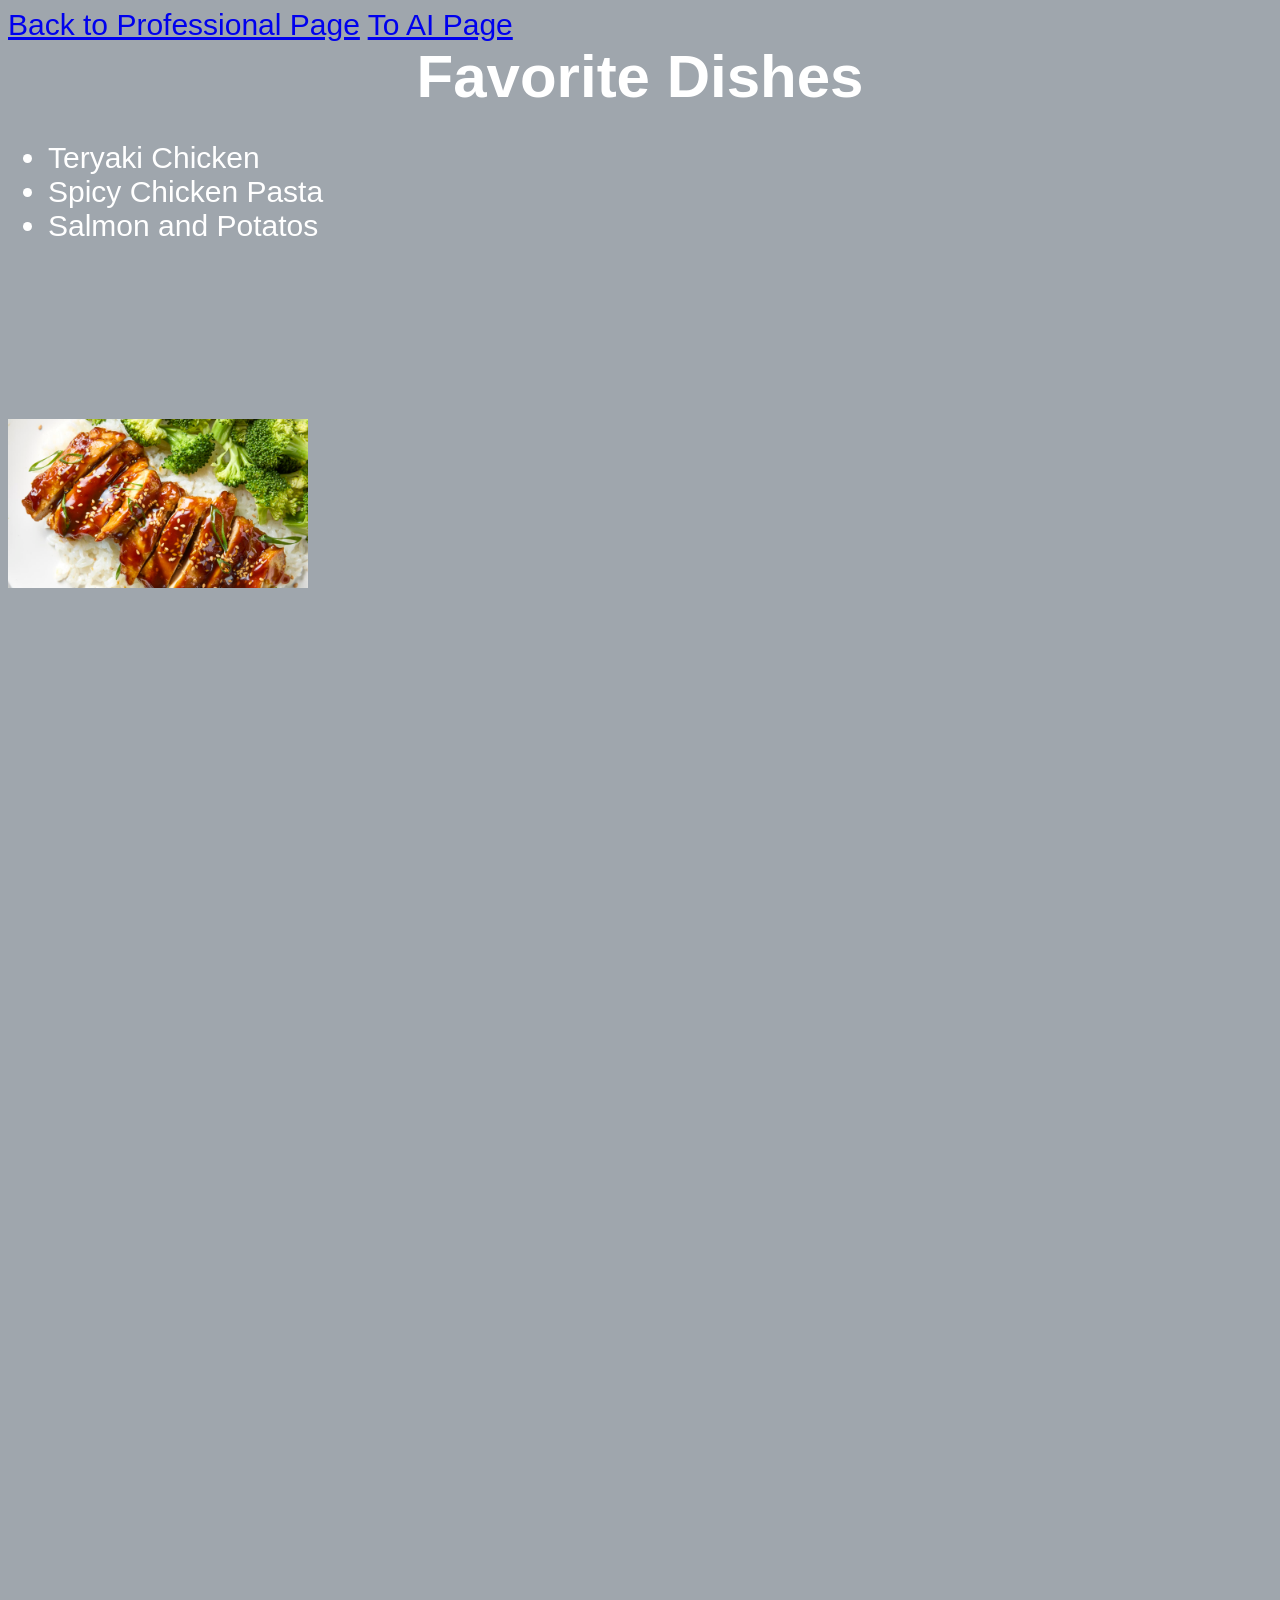
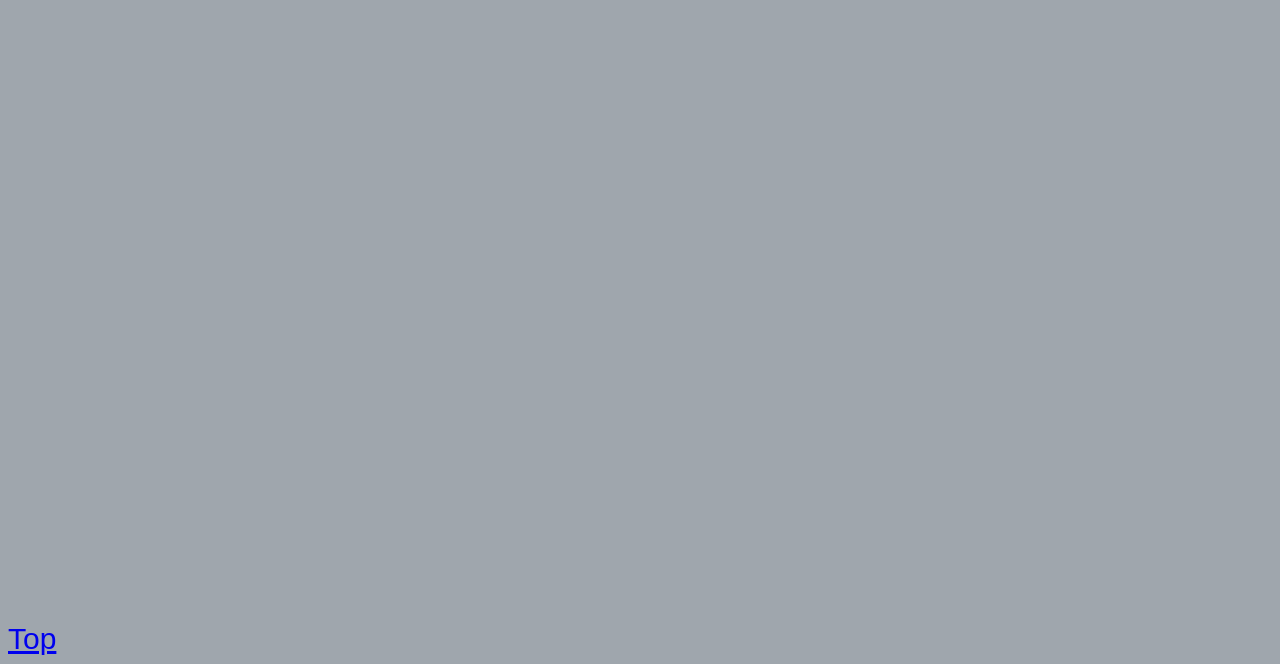
==== fromScratch.html @ fe80dd4f "Add files via upload" ====
<!DOCTYPE html>
<html lang="en">
<head>
    <link href="css/mystles.css" rel="stylesheet">
    <meta charset="UTF-8">
    <meta name="viewport" content="width=device-width, initial-scale=1.0">
    <title>Cooking</title>
</head>
<body>
    <a href="index.html">Back to Professional Page</a>
    <a href="ai.html">To AI Page</a>
    <h1 id="Go To Top">Favorite Dishes</h1>
    <ul>
        <li>Teryaki Chicken</li>
        <li>Spicy Chicken Pasta</li>
        <li>Salmon and Potatos</li>
    </ul>
    <img src="assets/img/ChickenforIS.jpeg" width="300">
    <iframe width="560" height="315" src="https://www.youtube.com/embed/1ooEYowKmG0?si=Ua-pv8fmH4Myr-t8" title="YouTube video player" frameborder="0" allow="accelerometer; autoplay; clipboard-write; encrypted-media; gyroscope; picture-in-picture; web-share" referrerpolicy="strict-origin-when-cross-origin" allowfullscreen></iframe>
    <div class="tableau-container">
    <iframe 
        src="https://public.tableau.com/views/WORLDTEAPRODUCTION/GlobalProductionTrend?:embed=true&:showVizHome=no"
        width="800" 
        height="600"
        frameborder="0"
        allowfullscreen>
    </iframe>
</div>
    <br><br><br><br><br><br>
    <br><br><br><br><br><br>
    <br><br><br><br><br><br>
    <br><br><br><br><br><br>
    <br><br><br><br><br><br>
    <a href="#Go To Top">Top</a>
</body>
</html>
---- css/mystles.css ----
body{
    background-color: #1236;
    font-size: 30px;
    font-family: 'Gill Sans', 'Gill Sans MT', Calibri, 'Trebuchet MS', sans-serif;
    color: white;
    font-weight: 100px;
}
h1{
    position: static;
    margin: auto;
    text-align: center;
}
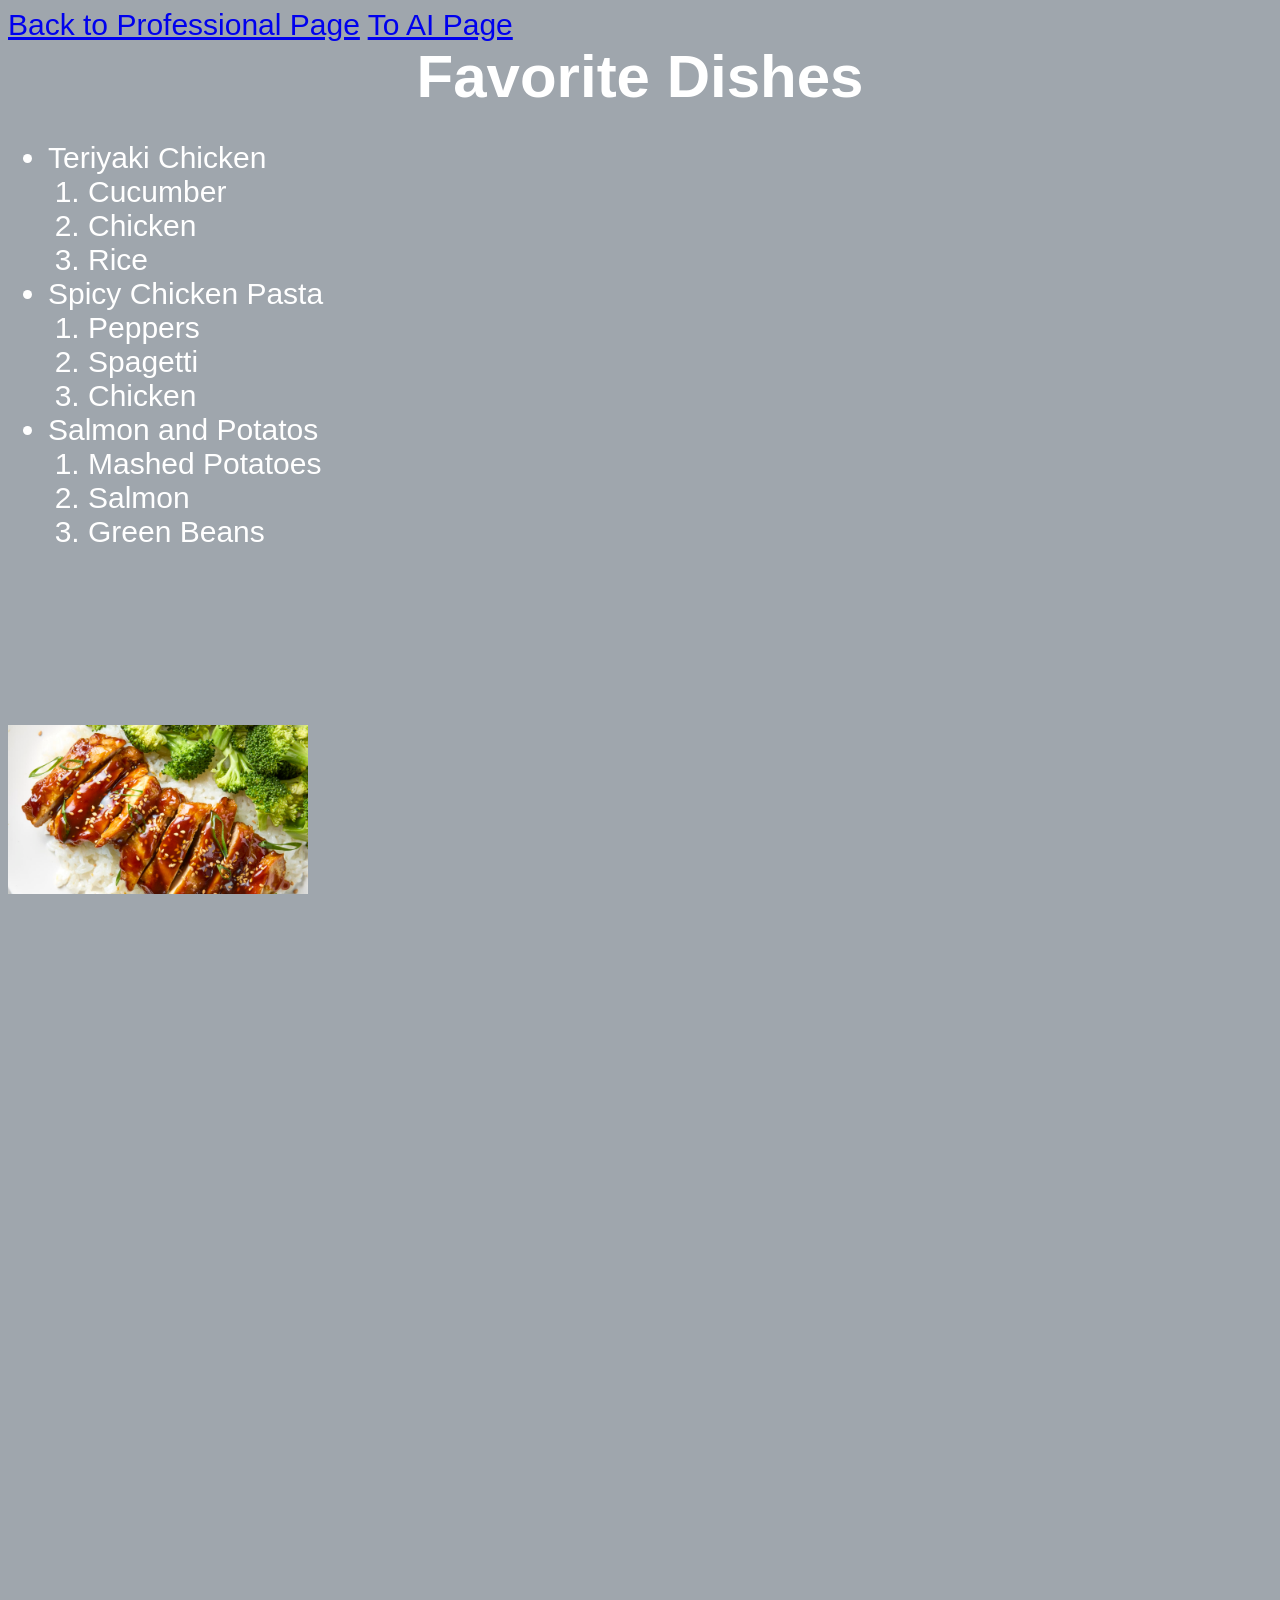
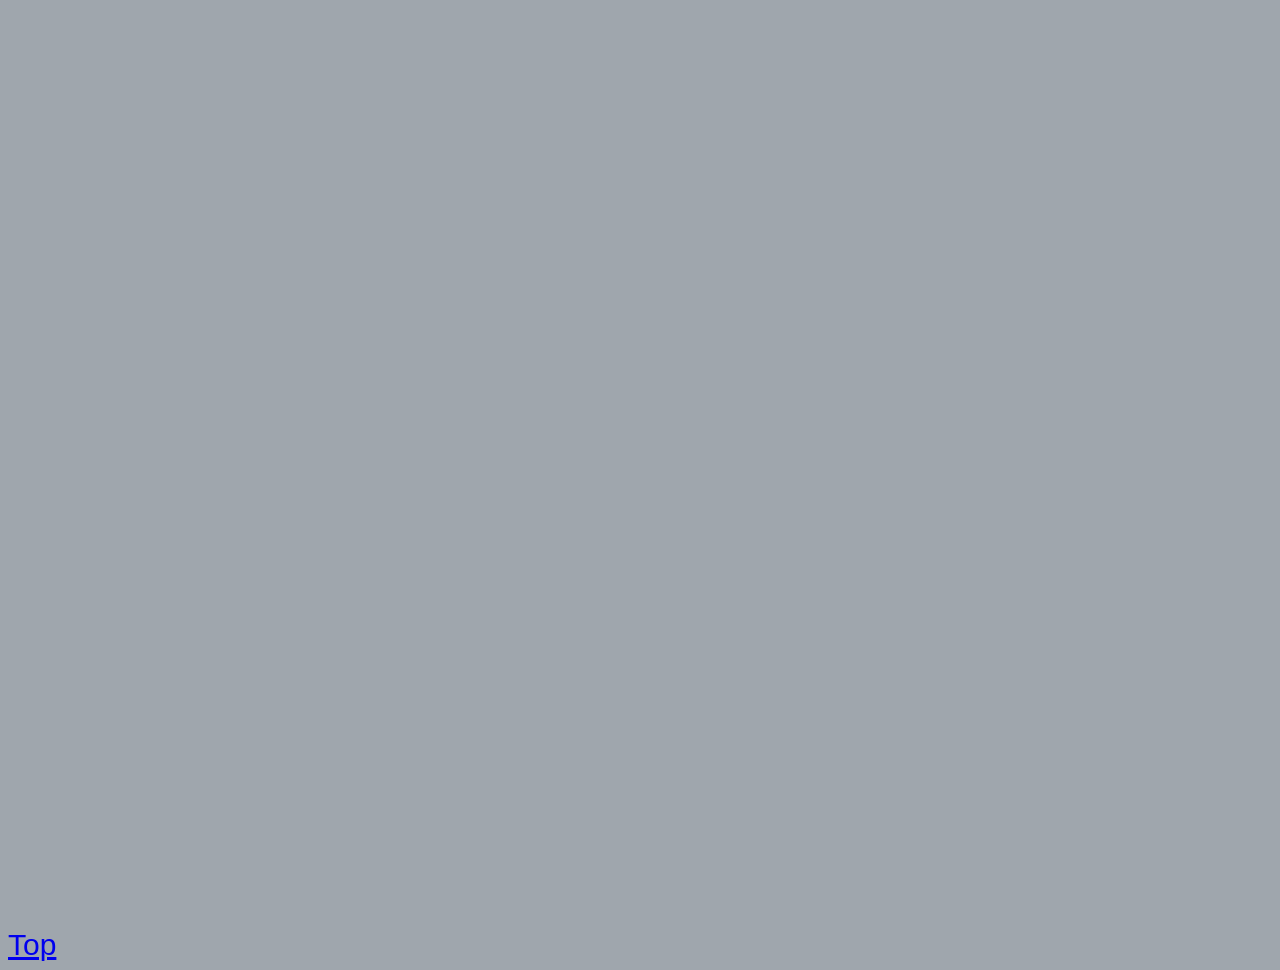
==== commit 87545e20: "Update fromScratch.html" ====
--- a/fromScratch.html
+++ b/fromScratch.html
@@ -11,9 +11,26 @@
     <a href="ai.html">To AI Page</a>
     <h1 id="Go To Top">Favorite Dishes</h1>
     <ul>
-        <li>Teryaki Chicken</li>
+        <li>Teriyaki Chicken</li>
+            <ol>
+                <li>Cucumber</li>
+                <li>Chicken</li>
+                <li>Rice</li>
+            </ol>
+            
+
         <li>Spicy Chicken Pasta</li>
+                <ol>
+                    <li>Peppers</li>
+                    <li>Spagetti</li>
+                    <li>Chicken</li>
+                </ol>
         <li>Salmon and Potatos</li>
+                <ol>
+                    <li>Mashed Potatoes</li>
+                    <li>Salmon</li>
+                    <li>Green Beans</li>
+                </ol>
     </ul>
     <img src="assets/img/ChickenforIS.jpeg" width="300">
     <iframe width="560" height="315" src="https://www.youtube.com/embed/1ooEYowKmG0?si=Ua-pv8fmH4Myr-t8" title="YouTube video player" frameborder="0" allow="accelerometer; autoplay; clipboard-write; encrypted-media; gyroscope; picture-in-picture; web-share" referrerpolicy="strict-origin-when-cross-origin" allowfullscreen></iframe>
@@ -33,4 +50,4 @@
     <br><br><br><br><br><br>
     <a href="#Go To Top">Top</a>
 </body>
-</html>+</html>
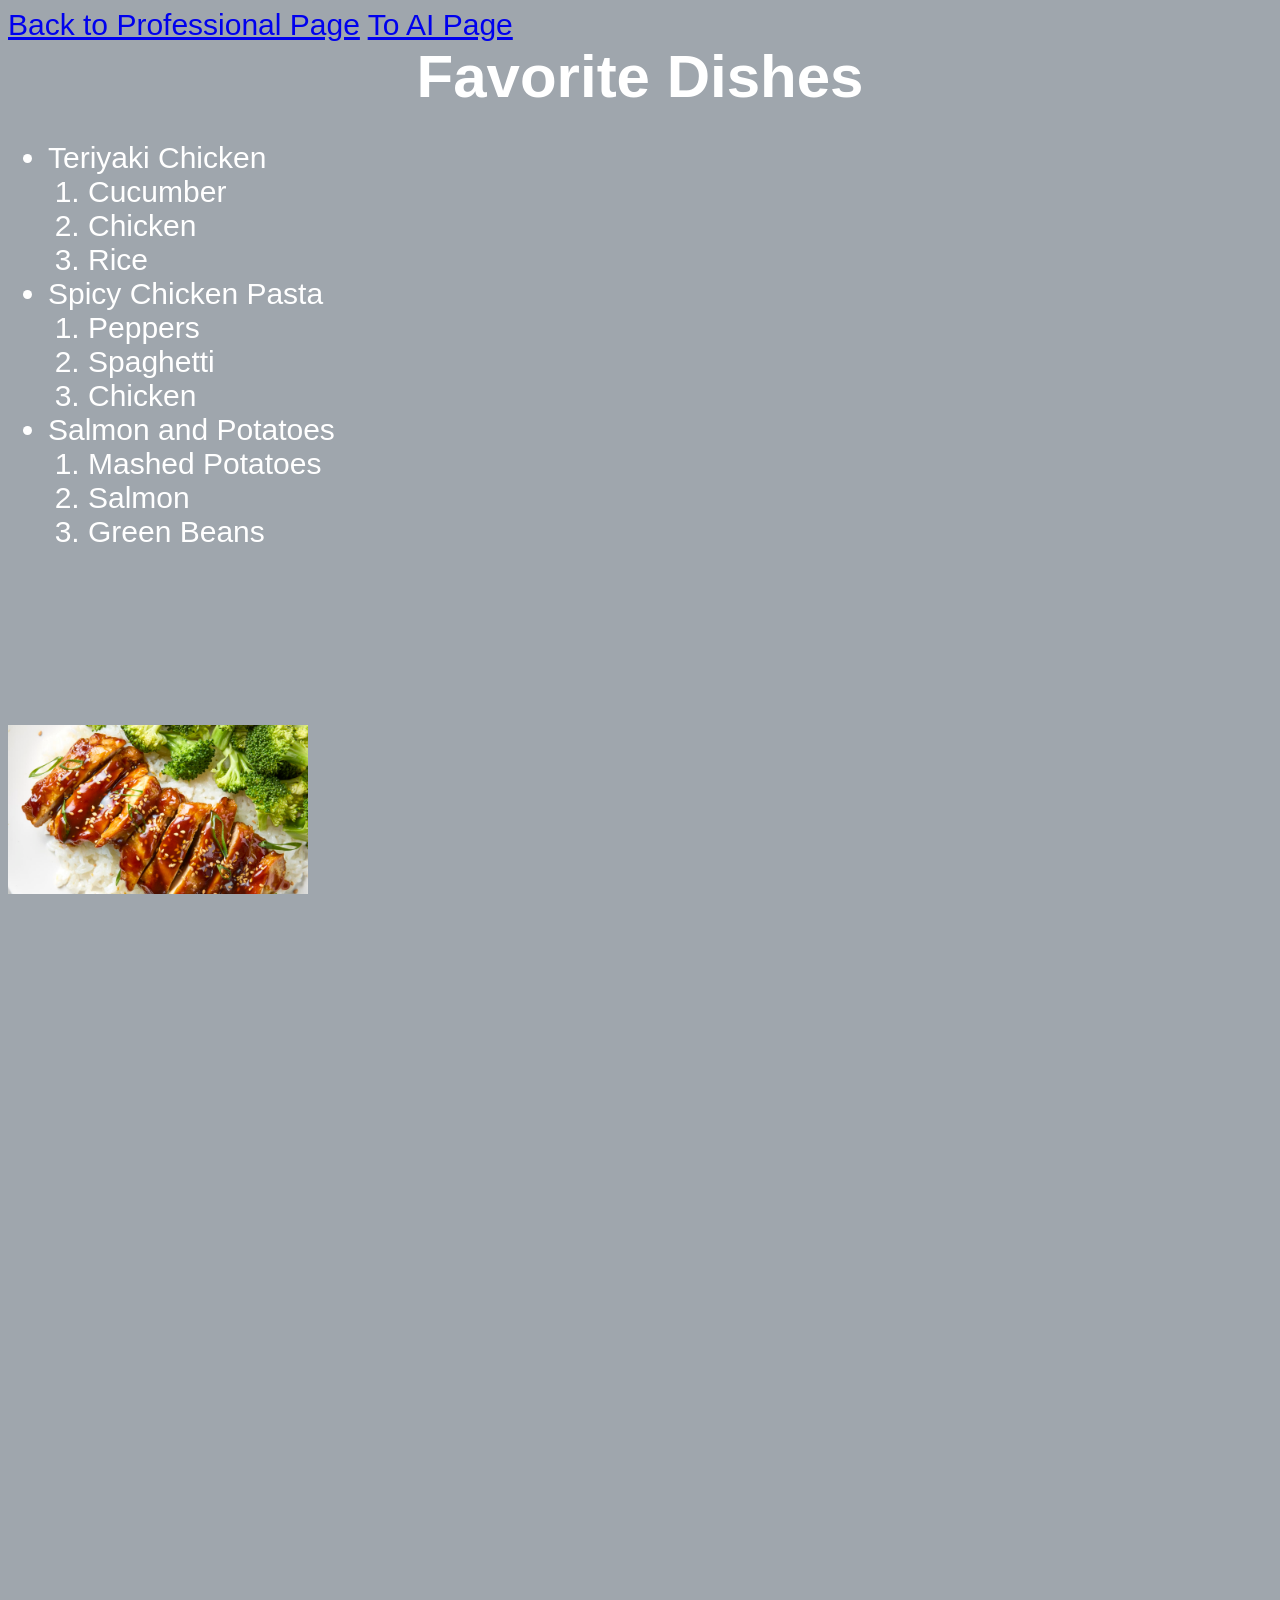
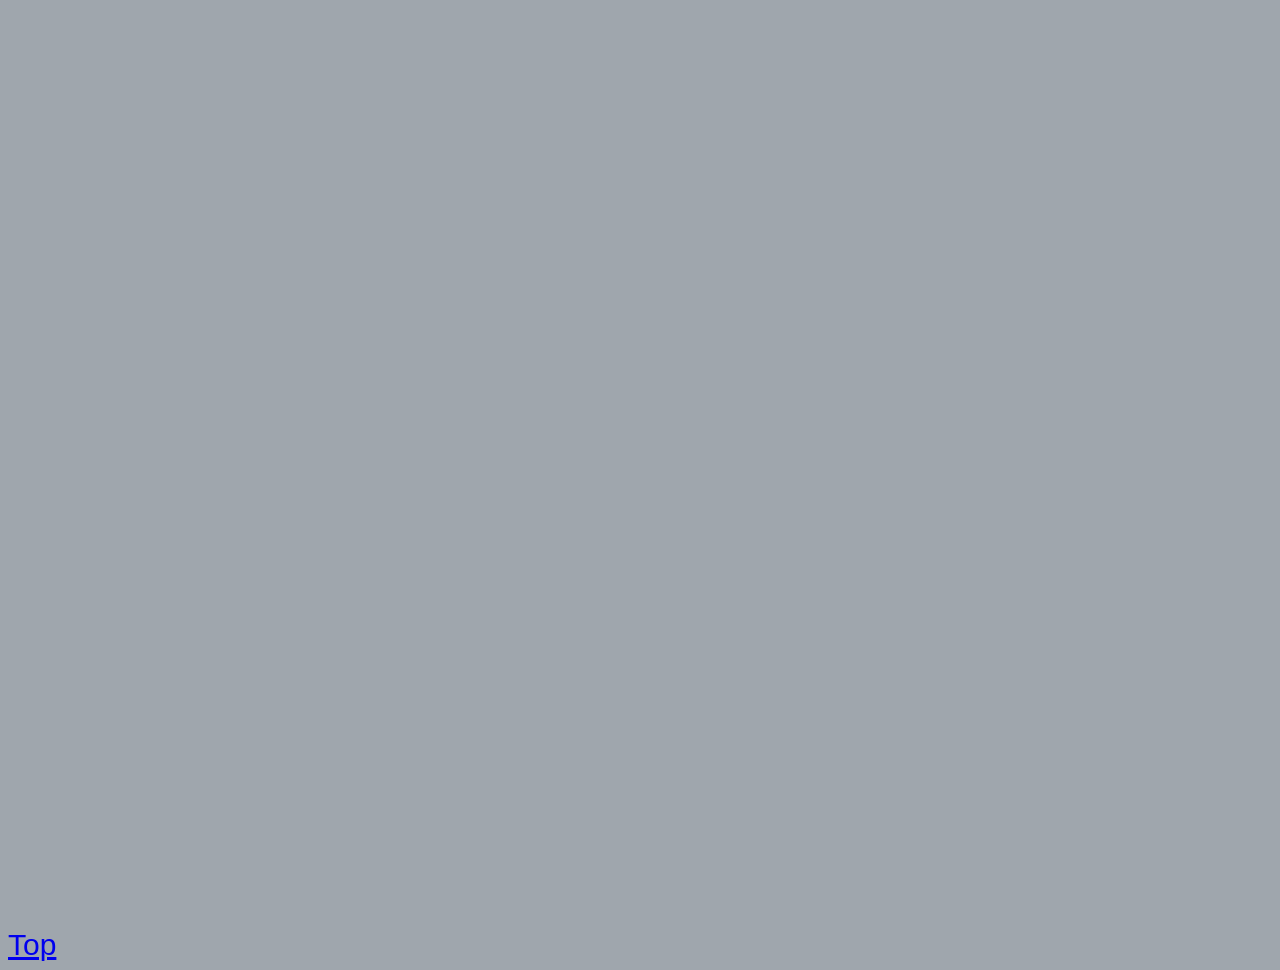
==== commit 13632d91: "Update fromScratch.html" ====
--- a/fromScratch.html
+++ b/fromScratch.html
@@ -11,27 +11,33 @@
     <a href="ai.html">To AI Page</a>
     <h1 id="Go To Top">Favorite Dishes</h1>
     <ul>
-        <li>Teriyaki Chicken</li>
-            <ol>
-                <li>Cucumber</li>
-                <li>Chicken</li>
-                <li>Rice</li>
-            </ol>
-            
+    <li>
+        Teriyaki Chicken
+        <ol>
+            <li>Cucumber</li>
+            <li>Chicken</li>
+            <li>Rice</li>
+        </ol>
+    </li>
 
-        <li>Spicy Chicken Pasta</li>
-                <ol>
-                    <li>Peppers</li>
-                    <li>Spagetti</li>
-                    <li>Chicken</li>
-                </ol>
-        <li>Salmon and Potatos</li>
-                <ol>
-                    <li>Mashed Potatoes</li>
-                    <li>Salmon</li>
-                    <li>Green Beans</li>
-                </ol>
-    </ul>
+    <li>
+        Spicy Chicken Pasta
+        <ol>
+            <li>Peppers</li>
+            <li>Spaghetti</li>
+            <li>Chicken</li>
+        </ol>
+    </li>
+
+    <li>
+        Salmon and Potatoes
+        <ol>
+            <li>Mashed Potatoes</li>
+            <li>Salmon</li>
+            <li>Green Beans</li>
+        </ol>
+    </li>
+</ul>
     <img src="assets/img/ChickenforIS.jpeg" width="300">
     <iframe width="560" height="315" src="https://www.youtube.com/embed/1ooEYowKmG0?si=Ua-pv8fmH4Myr-t8" title="YouTube video player" frameborder="0" allow="accelerometer; autoplay; clipboard-write; encrypted-media; gyroscope; picture-in-picture; web-share" referrerpolicy="strict-origin-when-cross-origin" allowfullscreen></iframe>
     <div class="tableau-container">
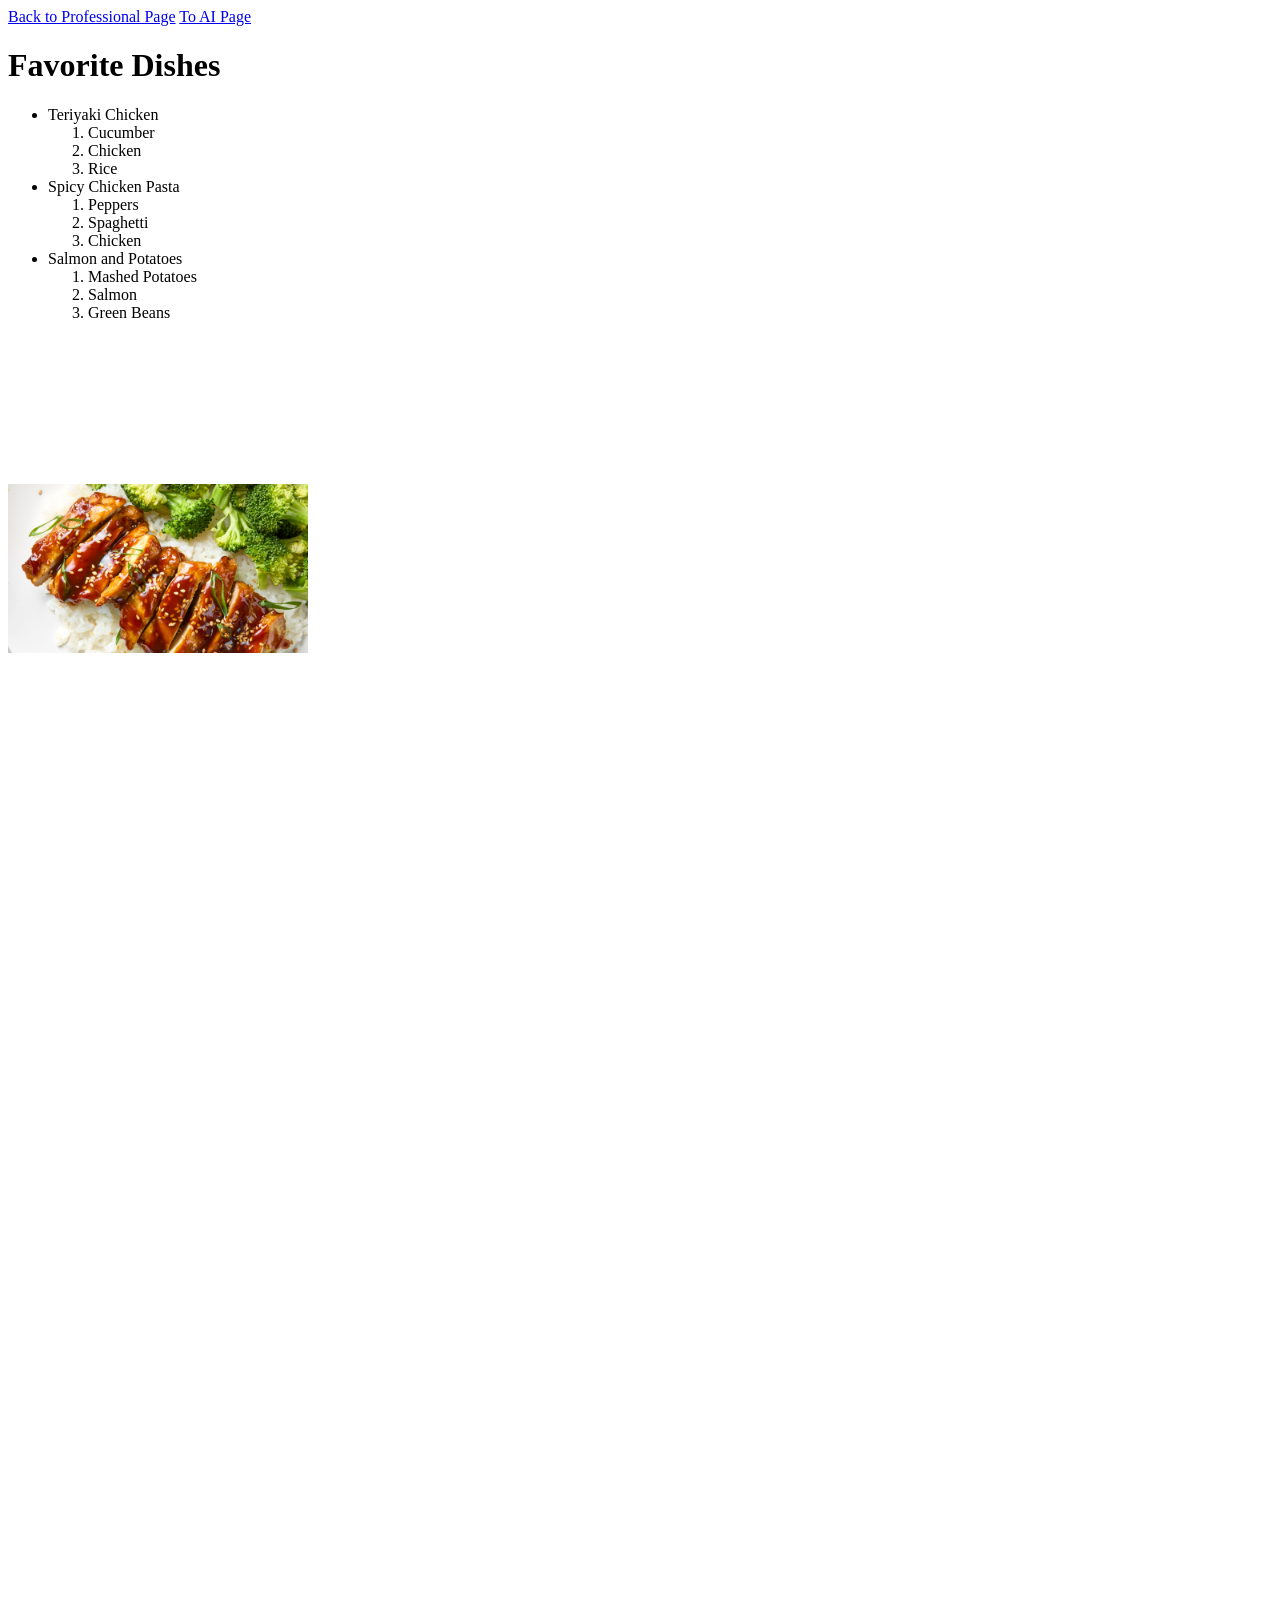
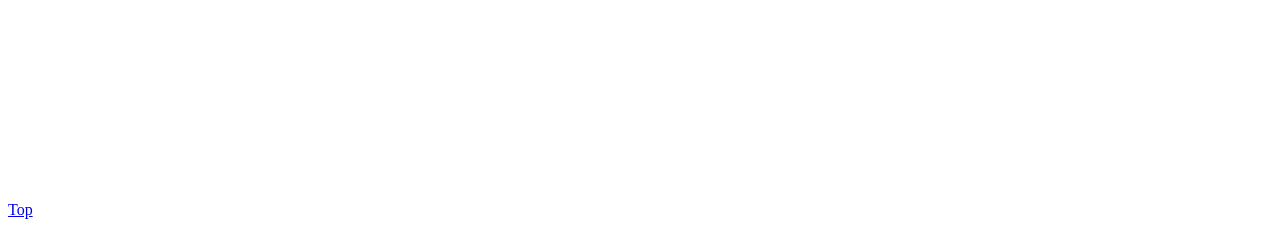
==== commit 6021c154: "Update fromScratch.html" ====
--- a/fromScratch.html
+++ b/fromScratch.html
@@ -1,7 +1,7 @@
 <!DOCTYPE html>
 <html lang="en">
 <head>
-    <link href="css/mystles.css" rel="stylesheet">
+    <link href="css/mystyles.css" rel="stylesheet">
     <meta charset="UTF-8">
     <meta name="viewport" content="width=device-width, initial-scale=1.0">
     <title>Cooking</title>
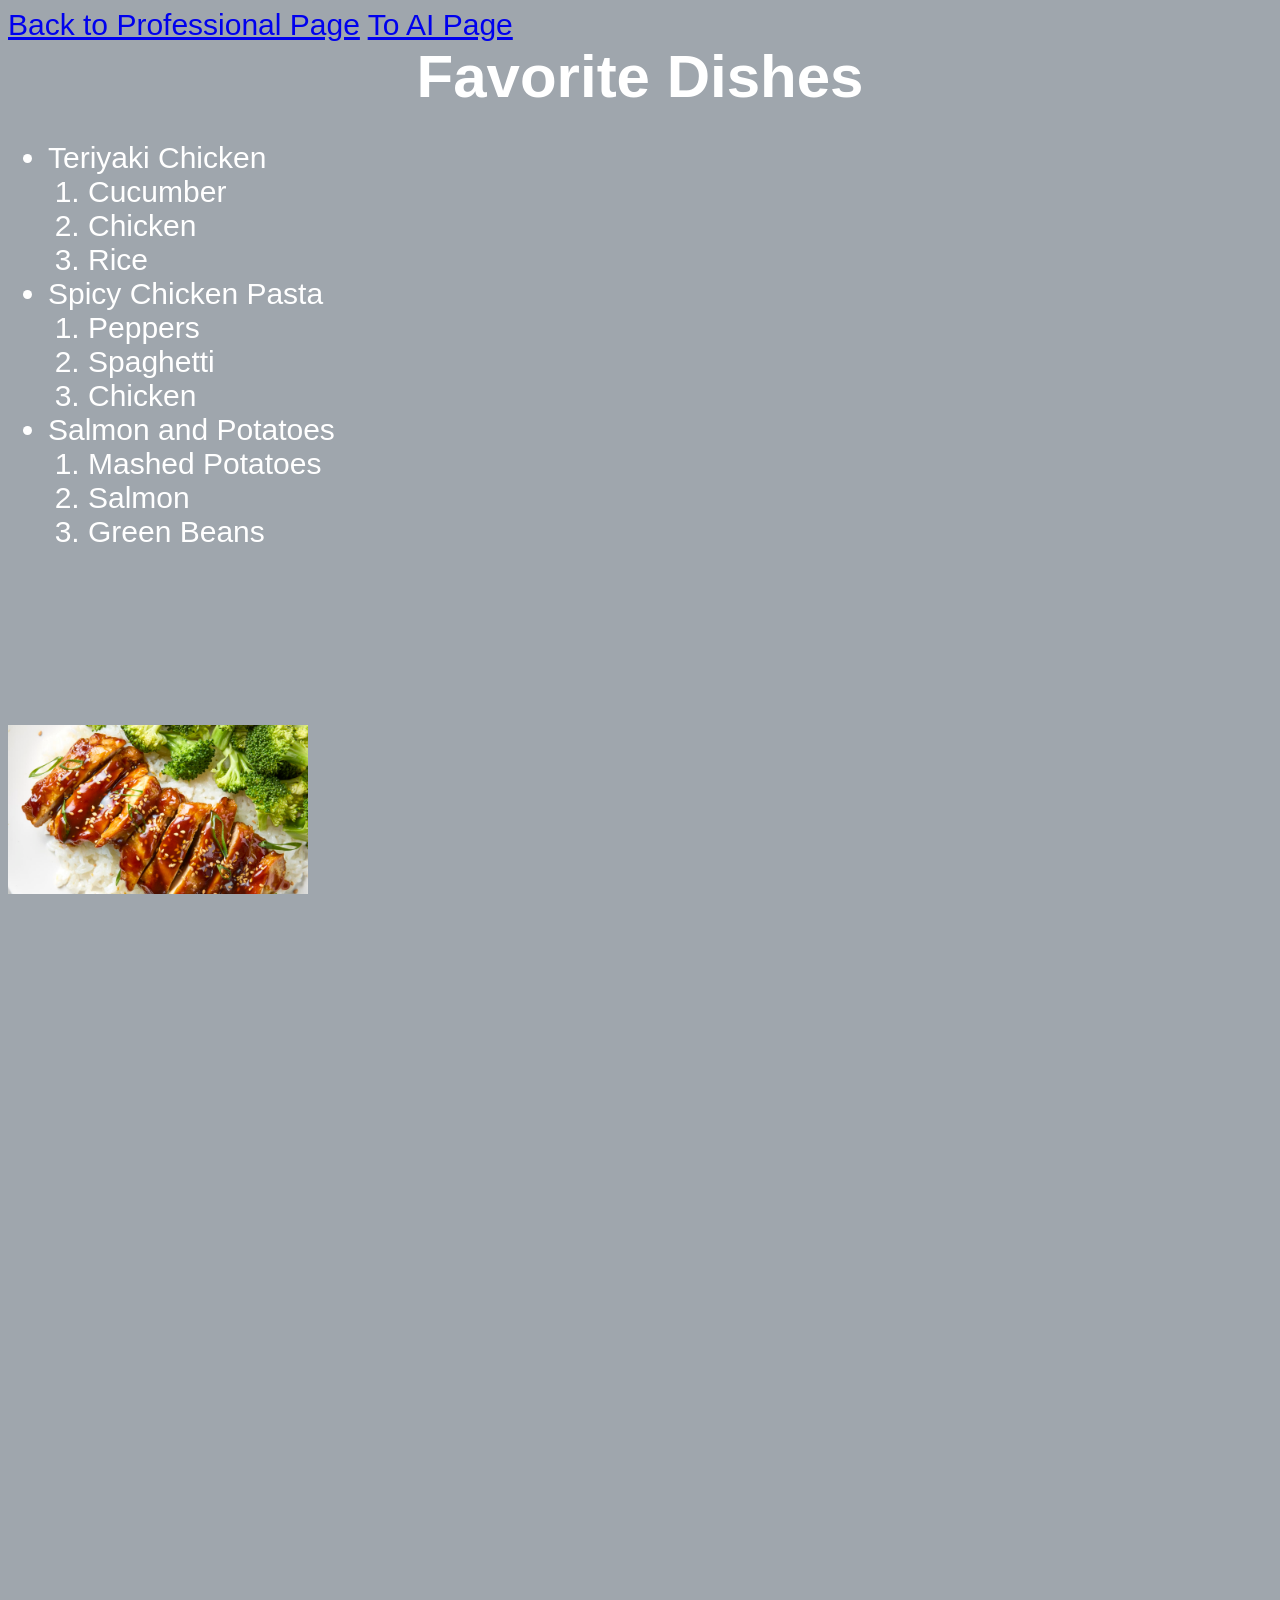
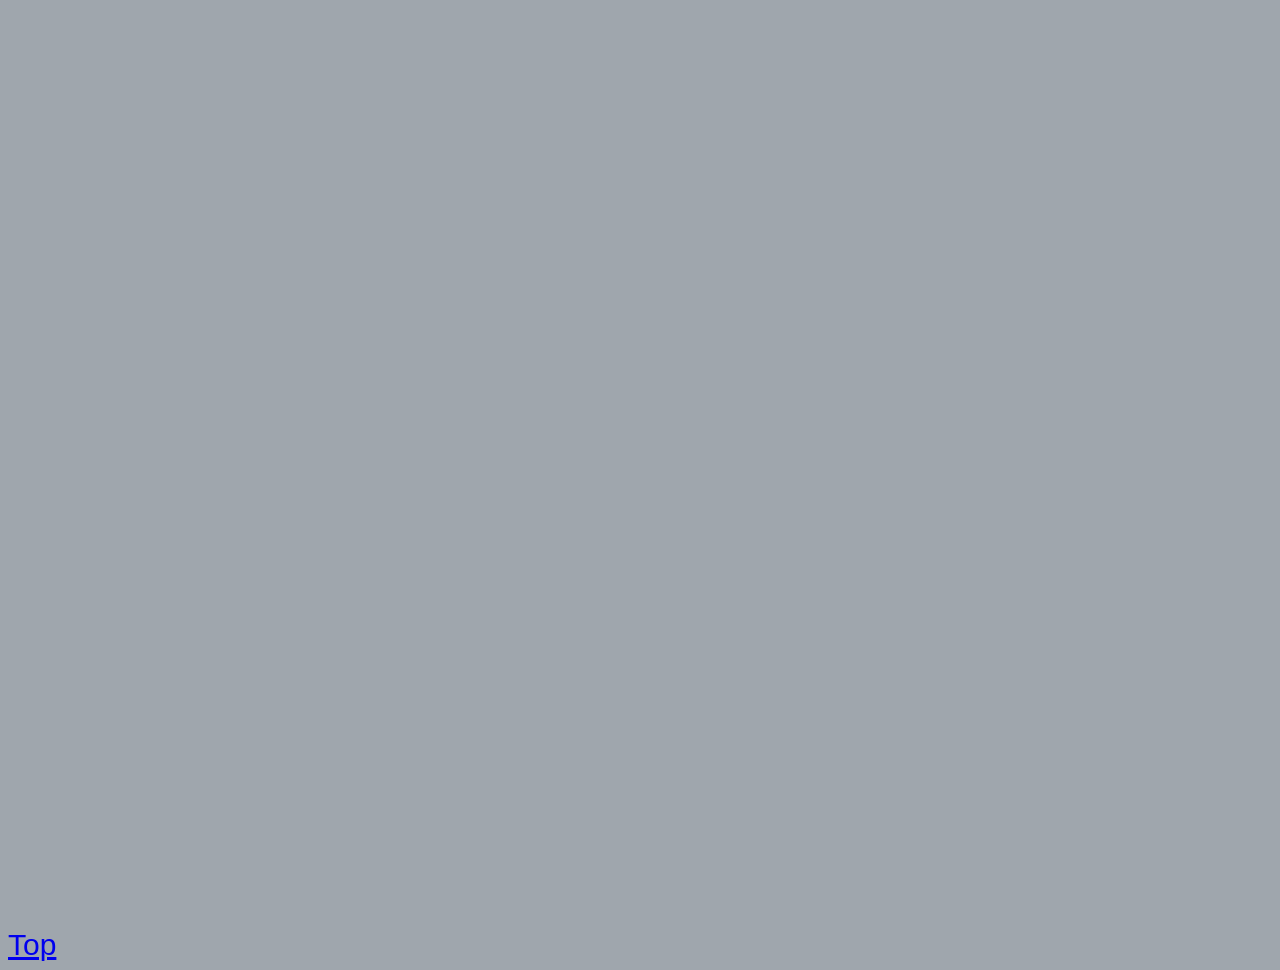
==== commit c59daa1a: "Update fromScratch.html" ====
--- a/fromScratch.html
+++ b/fromScratch.html
@@ -1,7 +1,7 @@
 <!DOCTYPE html>
 <html lang="en">
 <head>
-    <link href="css/mystyles.css" rel="stylesheet">
+    <link href="css/mystles.css" rel="stylesheet">
     <meta charset="UTF-8">
     <meta name="viewport" content="width=device-width, initial-scale=1.0">
     <title>Cooking</title>
--- a/css/mystles.css
+++ b/css/mystles.css
@@ -0,0 +1,12 @@
+body{
+    background-color: #1236;
+    font-size: 30px;
+    font-family: 'Gill Sans', 'Gill Sans MT', Calibri, 'Trebuchet MS', sans-serif;
+    color: white;
+    font-weight: 100px;
+}
+h1{
+    position: static;
+    margin: auto;
+    text-align: center;
+}
